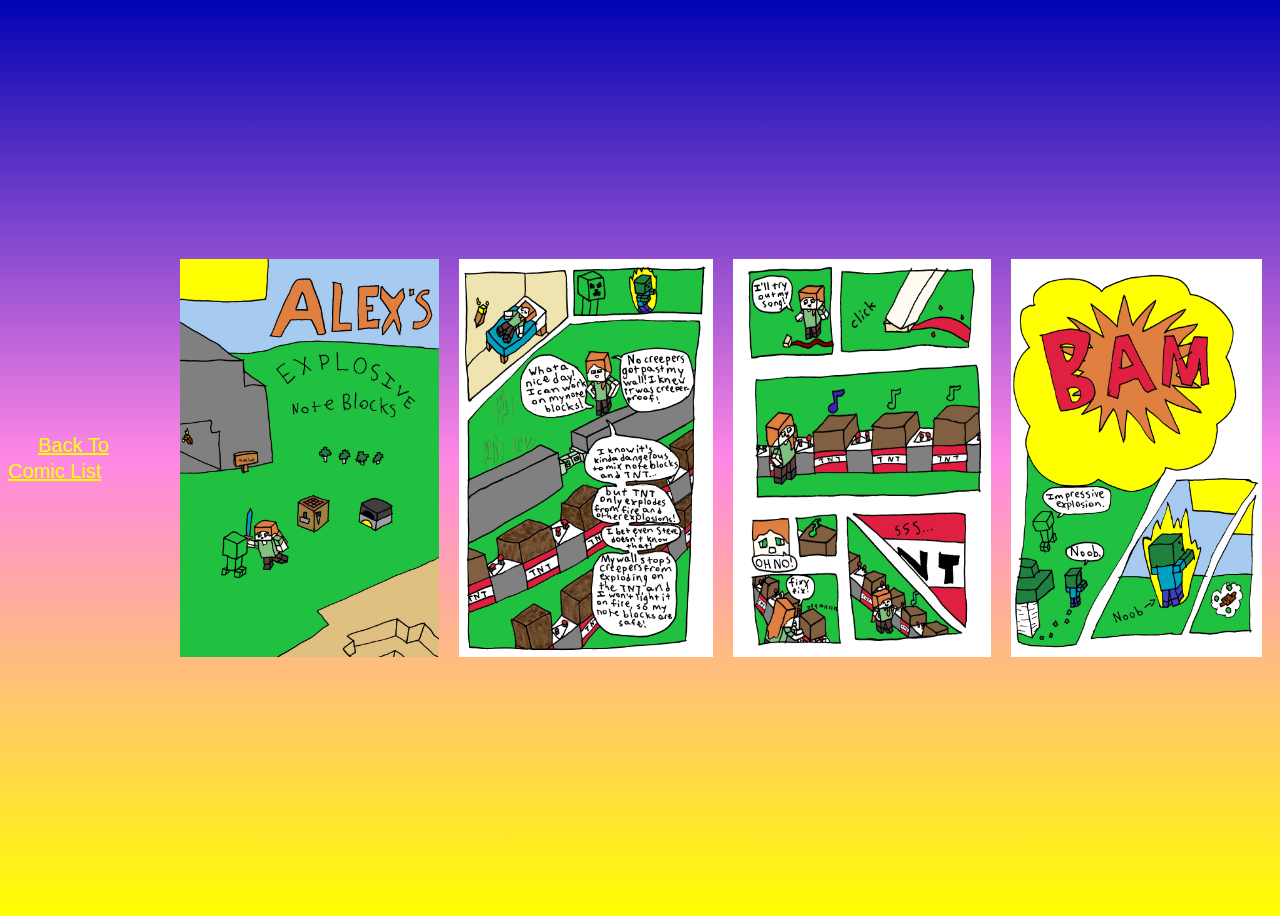
==== Alex's_Explosive_Note_Blocks.html @ a1c5cd30 "Add squid comic" ====
<!DOCTYPE html>
<html lang="en">

<head>
    <meta charset="UTF-8">
    <meta http-equiv="X-UA-Compatible" content="IE=edge">
    <meta name="viewport" content="width=device-width, initial-scale=1.0">
    <title>Document</title>
</head>

<body>

    <style>
        body {
            height: 100vh;
            display: flex;
            align-items: center;
            background: linear-gradient(to bottom, rgb(0, 3, 180), rgb(255, 135, 229), rgb(255, 255, 0));
        }

        img {
            display: flex;
            padding: 10px;
        }

        a {
            font-family: Arial, Helvetica, sans-serif;
            font-size: 20px;
            line-height: 1.3;
            width: 100%;
            padding: 30px;
            text-align: center;
            color: rgb(251, 255, 0);
        }
    </style>

    <nav><a href="MinecraftComics.html">Back To Comic List</a></nav>

    <img src="img/A E B cover.jpg" alt="A E B p1" width="258.75" height="398.125" />

    <img src="img/A E B p1.jpg" alt="A E B p1" width="258.75" height="398.125" />
    <img src="img/A E B p2.jpg" alt="A E B p1" width="258.75" height="398.125" />

    <img src="img/A E B p3.jpg" alt="A E B p1" width="258.75" height="398.125" />





</body>

</html>
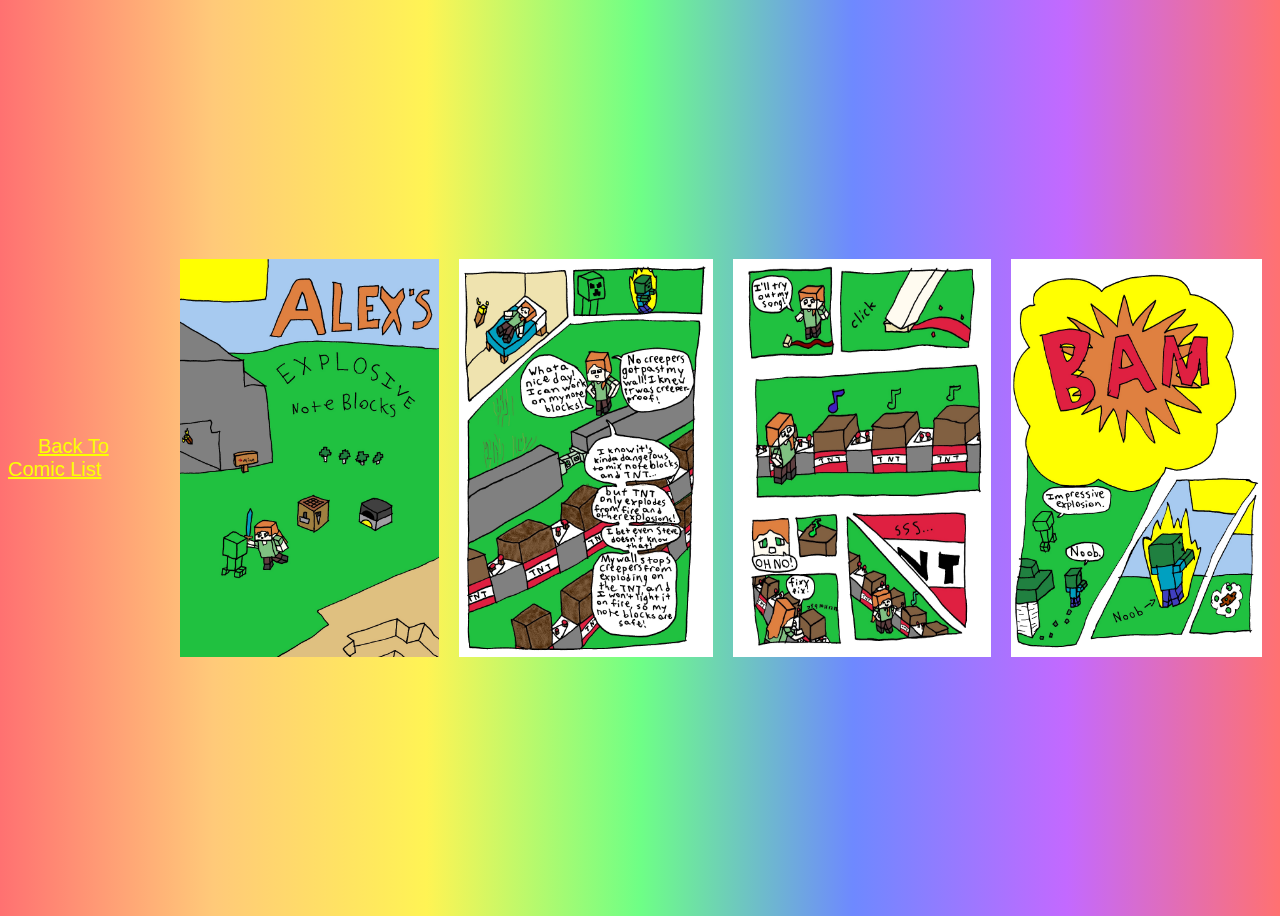
==== commit ebec0a22: "Change CSS to improve look" ====
--- a/Alex's_Explosive_Note_Blocks.html
+++ b/Alex's_Explosive_Note_Blocks.html
@@ -2,37 +2,11 @@
 <html lang="en">
 
 <head>
-    <meta charset="UTF-8">
-    <meta http-equiv="X-UA-Compatible" content="IE=edge">
-    <meta name="viewport" content="width=device-width, initial-scale=1.0">
     <title>Document</title>
 </head>
+<link href="ComicStyling.css" rel="stylesheet">
 
 <body>
-
-    <style>
-        body {
-            height: 100vh;
-            display: flex;
-            align-items: center;
-            background: linear-gradient(to bottom, rgb(0, 3, 180), rgb(255, 135, 229), rgb(255, 255, 0));
-        }
-
-        img {
-            display: flex;
-            padding: 10px;
-        }
-
-        a {
-            font-family: Arial, Helvetica, sans-serif;
-            font-size: 20px;
-            line-height: 1.3;
-            width: 100%;
-            padding: 30px;
-            text-align: center;
-            color: rgb(251, 255, 0);
-        }
-    </style>
 
     <nav><a href="MinecraftComics.html">Back To Comic List</a></nav>
 
--- a/ComicStyling.css
+++ b/ComicStyling.css
@@ -0,0 +1,18 @@
+body {
+    height: 100vh;
+    display: flex;
+    align-items: center;
+    background: linear-gradient(to right, #ff00008e, #ff990086, #ffee00ab, #00ff2a91, #002fff91, #9900ff96, #ff00008e);
+}
+
+img {
+    display: flex;
+    padding: 10px;
+}
+
+a {
+    font-family: Arial, Helvetica, sans-serif;
+    font-size: 20px;
+    padding: 30px;
+    color: #fbff00;
+}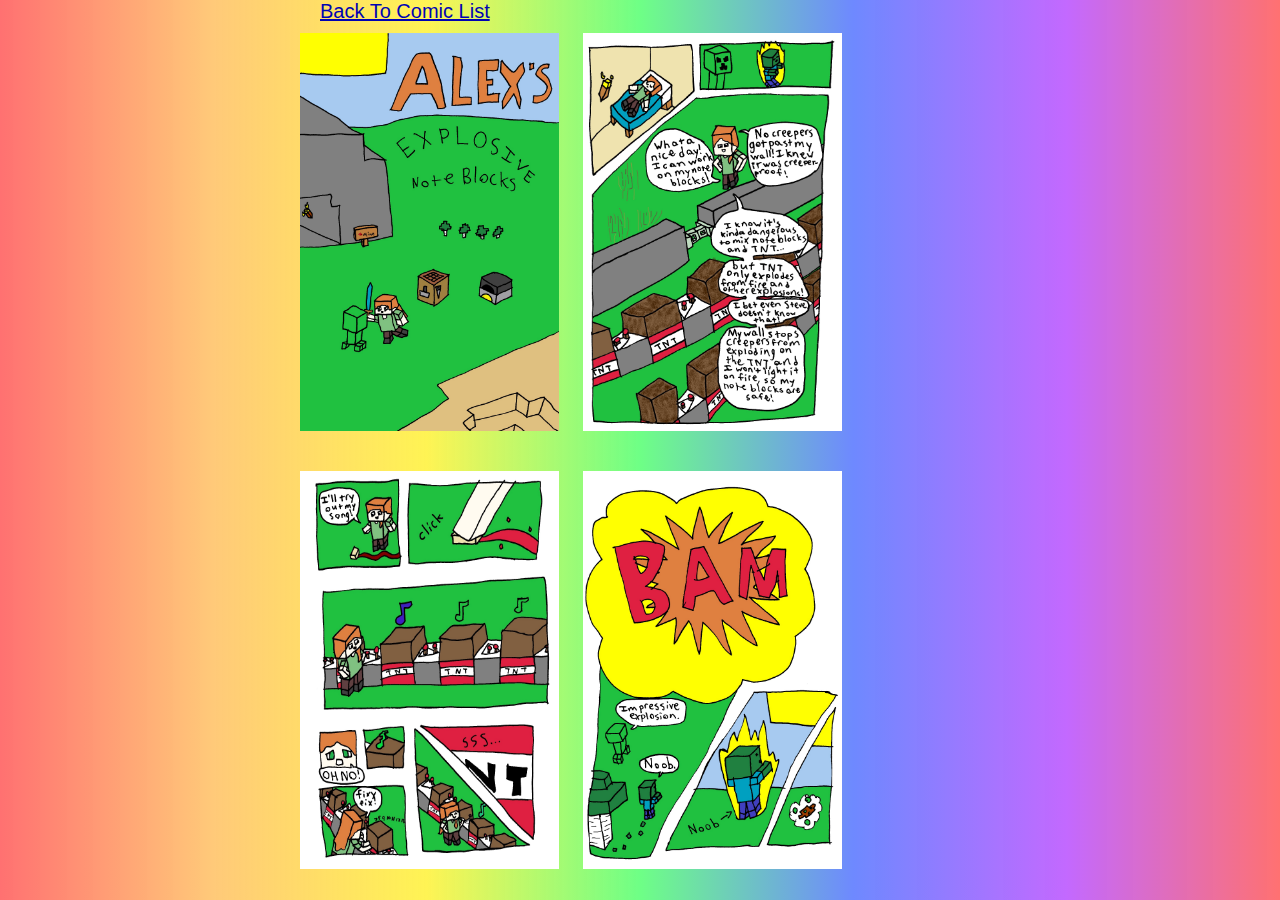
==== commit a7d7a23e: "change arrangement of images in comics, change backgrounds" ====
--- a/Alex's_Explosive_Note_Blocks.html
+++ b/Alex's_Explosive_Note_Blocks.html
@@ -13,6 +13,9 @@
     <img src="img/A E B cover.jpg" alt="A E B p1" width="258.75" height="398.125" />
 
     <img src="img/A E B p1.jpg" alt="A E B p1" width="258.75" height="398.125" />
+
+    <p></p>
+
     <img src="img/A E B p2.jpg" alt="A E B p1" width="258.75" height="398.125" />
 
     <img src="img/A E B p3.jpg" alt="A E B p1" width="258.75" height="398.125" />
--- a/ComicStyling.css
+++ b/ComicStyling.css
@@ -1,12 +1,11 @@
 body {
-    height: 100vh;
-    display: flex;
-    align-items: center;
+    width: 700px;
+    margin: 0 auto;
     background: linear-gradient(to right, #ff00008e, #ff990086, #ffee00ab, #00ff2a91, #002fff91, #9900ff96, #ff00008e);
 }
 
 img {
-    display: flex;
+    display: inline-block;
     padding: 10px;
 }
 
@@ -14,5 +13,5 @@
     font-family: Arial, Helvetica, sans-serif;
     font-size: 20px;
     padding: 30px;
-    color: #fbff00;
+    color: #0003b4;
 }